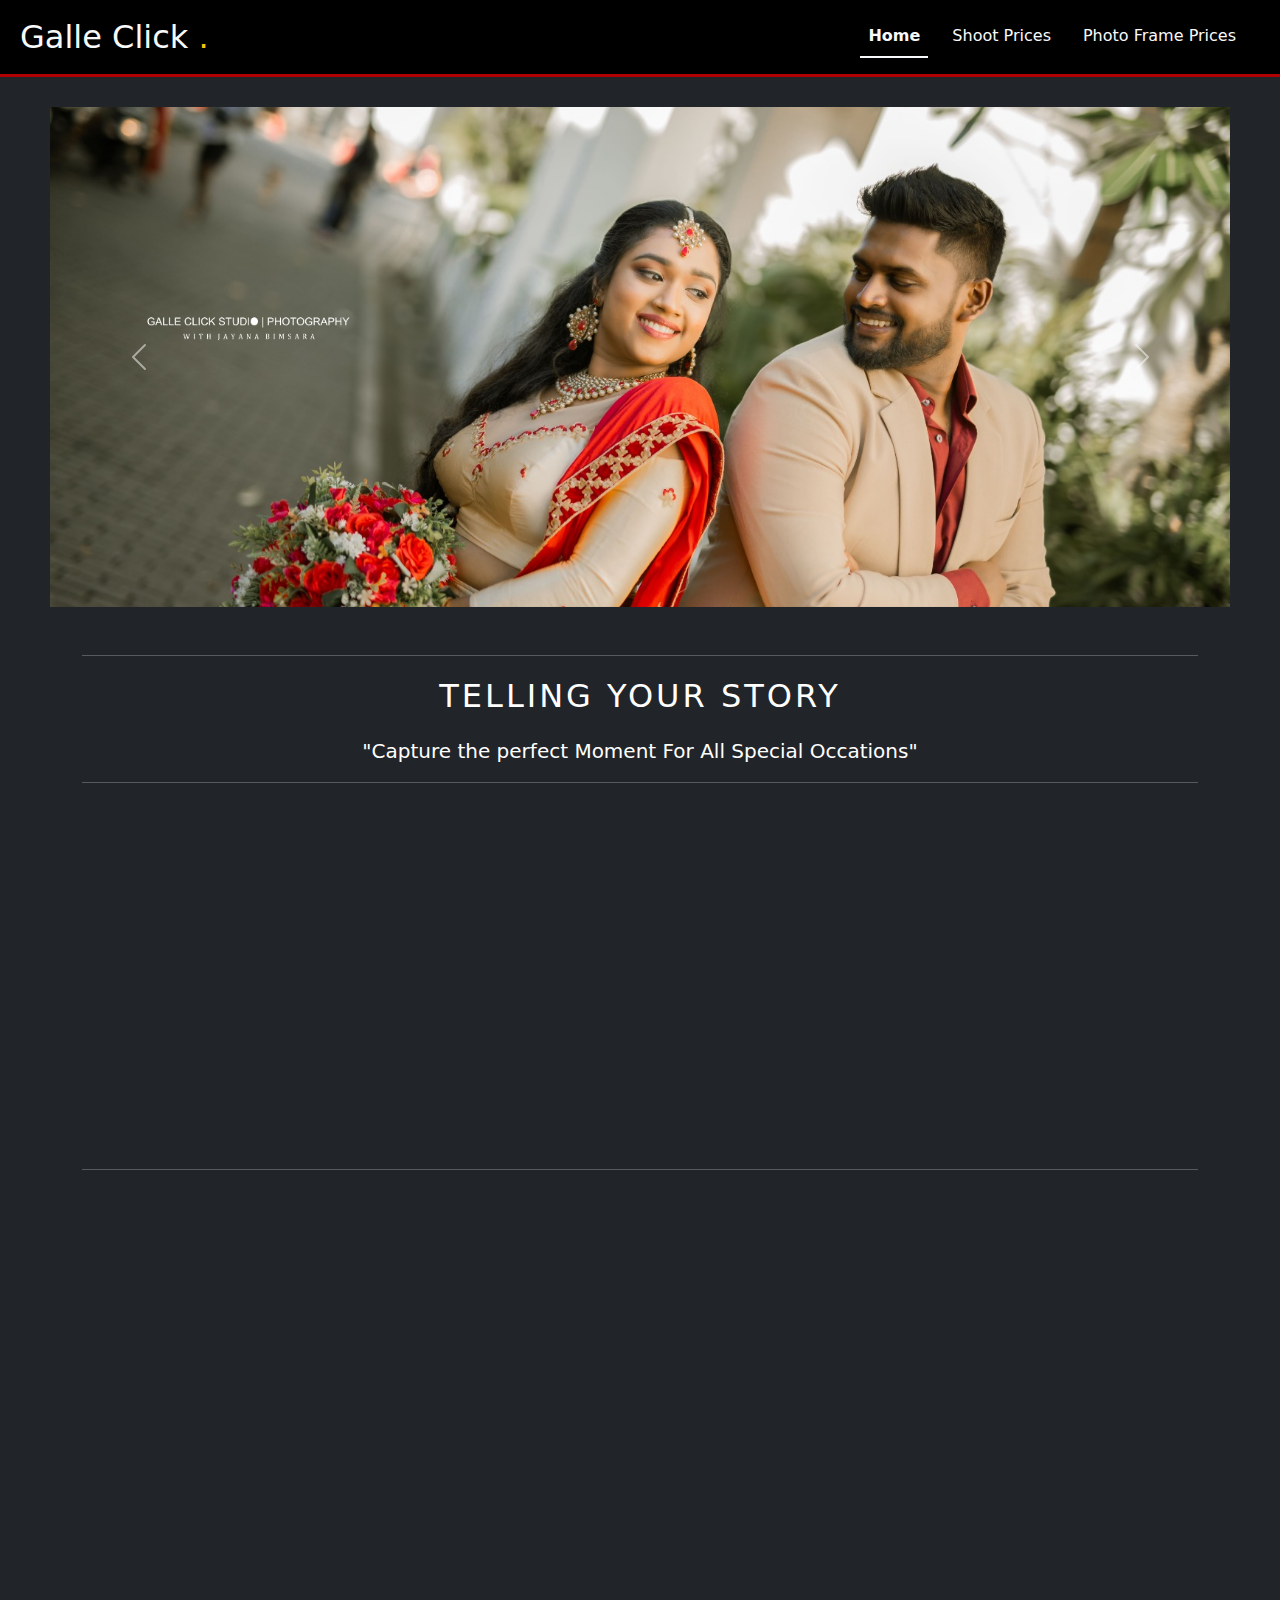
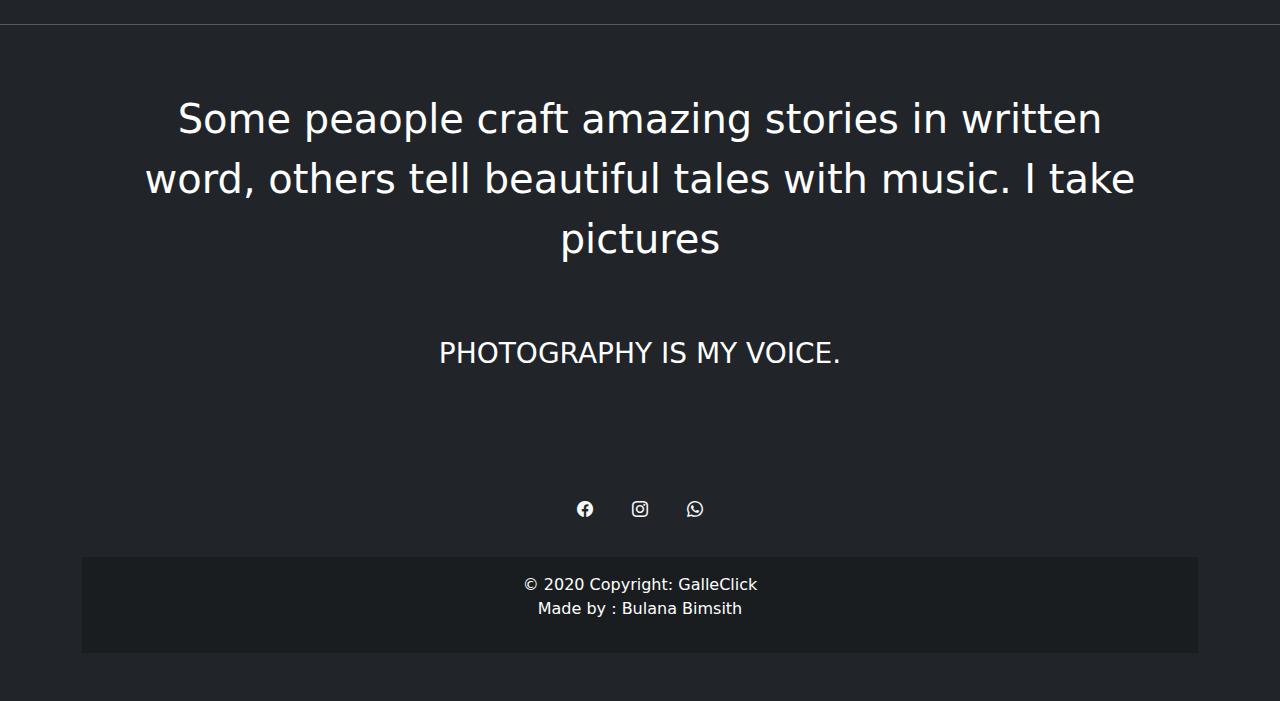
==== 2.html @ 51d2f90e "update" ====
<!DOCTYPE html>
<html lang="en">

<head>
    <meta charset="UTF-8">
    <meta name="viewport" content="width=device-width, initial-scale=1.0">
    <title>Galle Click</title>

    <!-- Favicons -->
    <link href="img/favicon.ico" rel="icon">
    <link href="img/apple-touch-icon-180x180.png" rel="apple-touch-icon">

    <!-- CSS files -->
    <link rel="stylesheet" href="assets/dist/css/bootstrap.min.css">
    <link rel="stylesheet" href="css/styles.css">
    <link rel="stylesheet" href="css/responsive.css">
    <link rel="stylesheet" href="https://cdn.jsdelivr.net/npm/bootstrap-icons@1.11.3/font/bootstrap-icons.min.css">
    <link href="https://unpkg.com/aos@2.3.1/dist/aos.css" rel="stylesheet">

    <!-- Link Swiper's CSS -->
    <link rel="stylesheet" href="https://unpkg.com/swiper/swiper-bundle.min.css" />

</head>

<body class="text-bg-dark">
    <!-- loader -->
    <div class="loader">
        <img src="Animation - 1720975486231.gif" alt="loader">
        <p style="letter-spacing: 3px;">Plz Waiting..</p>
    </div>
    <!-- end of loader -->


    <!-- Navigation Bar -->
    <nav class="navbar sticky-top navbar-expand-lg">
        <div class="container-fluid">
            <a class="navbar-brand fs-2 ms-2 text-light" href="#">Galle Click <span class="text-warning">.</span></a>
            <button class="navbar-toggler" type="button" data-bs-toggle="collapse" data-bs-target="#navbarNav"
                aria-controls="navbarNav" aria-expanded="false" aria-label="Toggle navigation">
                <span class="navbar-toggler-icon"></span>
            </button>
            <div class="collapse navbar-collapse justify-content-end" id="navbarNav">
                <ul class="navbar-nav nav-underline me-4">
                    <li class="nav-item">
                        <a class="nav-link active text-light text-center" aria-current="page" href="index.html">Home</a>
                    </li>
                    <li class="nav-item">
                        <a class="nav-link text-light text-center" href="shoot.html">Shoot Prices</a>
                    </li>
                    <li class="nav-item">
                        <a class="nav-link text-light text-center" href="frame.html">Photo Frame Prices</a>
                    </li>
                </ul>
            </div>
        </div>
    </nav>
    <!-- End of Navigation bar -->

    <!-- Carousel -->
    <!-- The slideshow/carousel -->
    <div id="demo" class="carousel slide pccarousel" data-bs-ride="carousel">
        <div class="carousel-inner">
            <div class="carousel-item active">
                <img src="img/banner4.jpg" alt="Los Angeles" class="d-block custom-carousel-img">
            </div>
            <div class="carousel-item">
                <img src="img/banner3.jpg" alt="Chicago" class="d-block custom-carousel-img">
            </div>
            <div class="carousel-item">
                <img src="img/banner5.jpg" alt="New York" class="d-block custom-carousel-img">
            </div>
        </div>

        <!-- Left and right controls/icons -->
        <button class="carousel-control-prev" type="button" data-bs-target="#demo" data-bs-slide="prev">
            <span class="carousel-control-prev-icon"></span>
        </button>
        <button class="carousel-control-next" type="button" data-bs-target="#demo" data-bs-slide="next">
            <span class="carousel-control-next-icon"></span>
        </button>
    </div>
    <!-- end of slider -->

    <div id="carouselExampleSlidesOnly" class="carousel slide mobilecarousel" data-bs-ride="carousel">
        <div class="carousel-inner">
            <div class="carousel-item active">
                <img src="img/banner1.jpg" class="d-block w-100" alt="...">
            </div>
            <div class="carousel-item">
                <img src="img/banner3.jpg" class="d-block w-100" alt="...">
            </div>
            <div class="carousel-item">
                <img src="img/banner5.jpg" class="d-block w-100" alt="...">
            </div>
        </div>
    </div>
    <!-- ======================================================================================================== -->

    <!--=====About=====-->
    <div class="container mt-5">
        <hr>
        <p class="text-center fs-2" style="letter-spacing: 3px;">TELLING YOUR STORY</p>
        <p class="text-center fs-5">"Capture the perfect Moment For All Special Occations"</p>
        <hr>
        <div class="row">
            <div class="col-sm-6 mb-5" data-aos="fade-right">
                <p class="fs-3 text-center border shadow mt-5">Photoshoots</p>
                <p>Our photography packages are designed to meet your diverse needs, offering a range of services
                    tailored to
                    capture your special moments beautifully. From coverage time to the number of images, prints, and
                    digital
                    files, each package is crafted with attention to detai. Explore our packages to find the perfect fit
                    for
                    your photography needs.</p>

                <a href="shoot_prices.html" class="btn float-end me-5"
                    style="background-color: rgb(29, 83, 120); color: white;" id="shoot-btn">See Photoshoot Prices</a>
            </div>
            <div class="col-sm-6 mt-5 mb-5" data-aos="fade-left">
                <p class="fs-3 text-center border shadow">Photo Frame</p>
                <p>Our photoframes are meticulously crafted to showcase your cherished memories in style. Made from
                    high-quality materials, our frames are built to last, preserving your precious moments for years to
                    come.
                    Choose from our selection of photoframes to add a touch of sophistication to your home
                    or office space.</p>

                <a href="frame_prices.html" class="btn float-end me-5"
                    style="background-color: rgb(29, 83, 120); color: white;" id="frame-btn">See PhotoFrame Prices</a>
            </div>
        </div>
        <hr>
        <br>
        <div class="row">
            <div class="col-sm-6">
                <div class="row">
                    <div class="col-sm-2"></div>
                    <div class="col-sm-8" data-aos="fade-right" data-aos-duration="1000">
                        <br>
                        <p class="mt-5 fs-3 text-center mx-3">I am Jayana Bimsara and I am the boy behind the camera.
                        </p>
                        <br>
                        <p class="text-center mx-5 fs-5">I created Galle Click in 2020 but have been around cameras
                            mywhole life.
                        </p>
                    </div>
                    <div class="col-sm-2"></div>
                </div>
            </div>
            <div class="col-sm-6">
                <img src="img/photo for about.jpg" alt="" style="width: 100%;" class="shadow" data-aos="flip-up"
                    data-aos-duration="1000">
            </div>
        </div>
    </div>
    <br>
    <hr>
    <div class="catlog">
        <div class="container">
            <p class="fs-1 text-center p-5 fw-normal">Some peaople craft amazing stories in written word, others tell
                beautiful tales with music. I
                take pictures</p>
            <p class="fs-3 text-center  fw-normal">PHOTOGRAPHY IS MY VOICE.</p>
            <br>
        </div>
    </div>


    <!-- ======================================================================================================== -->
    <!-- Remove the container if you want to extend the Footer to full width. -->
    <div class="container my-5">
        <footer class="bg-dark text-center text-white">
            <!-- Grid container -->
            <div class="container p-4 pb-0">
                <!-- Section: Social media -->
                <section class="mb-4">
                    <!-- Facebook -->
                    <a class="btn text-light btn-floating m-1" href="#!" role="button"><i
                            class="bi bi-facebook"></i></a>

                    <!-- Instagram -->
                    <a class="btn text-light btn-floating m-1" href="#!" role="button"><i
                            class="bi bi-instagram"></i></a>

                    <a class="btn text-light btn-floating m-1" href="#!" role="button"><i
                            class="bi bi-whatsapp"></i></a>

                </section>
                <!-- Section: Social media -->
            </div>
            <!-- Grid container -->

            <!-- Copyright -->
            <div class="text-center p-3" style="background-color: rgba(0, 0, 0, 0.2);">
                © 2020 Copyright:
                GalleClick
                <p>Made by : Bulana Bimsith</p>
            </div>
            <!-- Copyright -->
        </footer>

    </div>
    <!-- End of .container -->

</body>
<!-- Js files -->
<script src="assets/dist/js/bootstrap.bundle.min.js"></script>
<script src="https://unpkg.com/aos@2.3.1/dist/aos.js"></script>
<script>
    AOS.init();
</script>
<script src="js/loader.js"></script>

</html>
---- css/styles.css ----
.loader {
  position: fixed;
  top: 0;
  left: 0;
  width: 100%;
  height: 100%;
  background: rgb(33, 37, 41);
  z-index: 9999;
  display: flex;
  justify-content: center;
  align-items: center;
}

.hidden {
  display: none;
}

nav {
  background-color: black;
}

.navbar-toggler-icon {
  background-image: url("data:image/svg+xml,%3csvg xmlns='http://www.w3.org/2000/svg' viewBox='0 0 30 30'%3e%3cpath stroke='rgba(255, 255, 255, 1)' stroke-linecap='round' stroke-miterlimit='10' stroke-width='2' d='M4 7h22M4 15h22M4 23h22'/%3e%3c/svg%3e");
}

.navbar {
  border-bottom: 3px solid rgb(178, 0, 0);
}
---- css/responsive.css ----
@media (max-width: 768px) {
  .pccarousel {
    display: none;
  }
}

@media (min-width: 769px) {
  .mobilecarousel {
    display: none;
  }

  .pccarousel {
    margin-top: 30px !important;
    margin-inline: 50px;
  }

  .custom-carousel-img {
    height: 500px;
    object-fit: cover;
    width: 100%;
  }
}

@media (min-width: 2560px) {
  .custom-carousel-img {
    height: 900px;
    object-fit: cover;
    width: 100%;
  }

  .pccarousel {
    margin-top: 50px !important;
    margin-inline: 80px;
  }
}
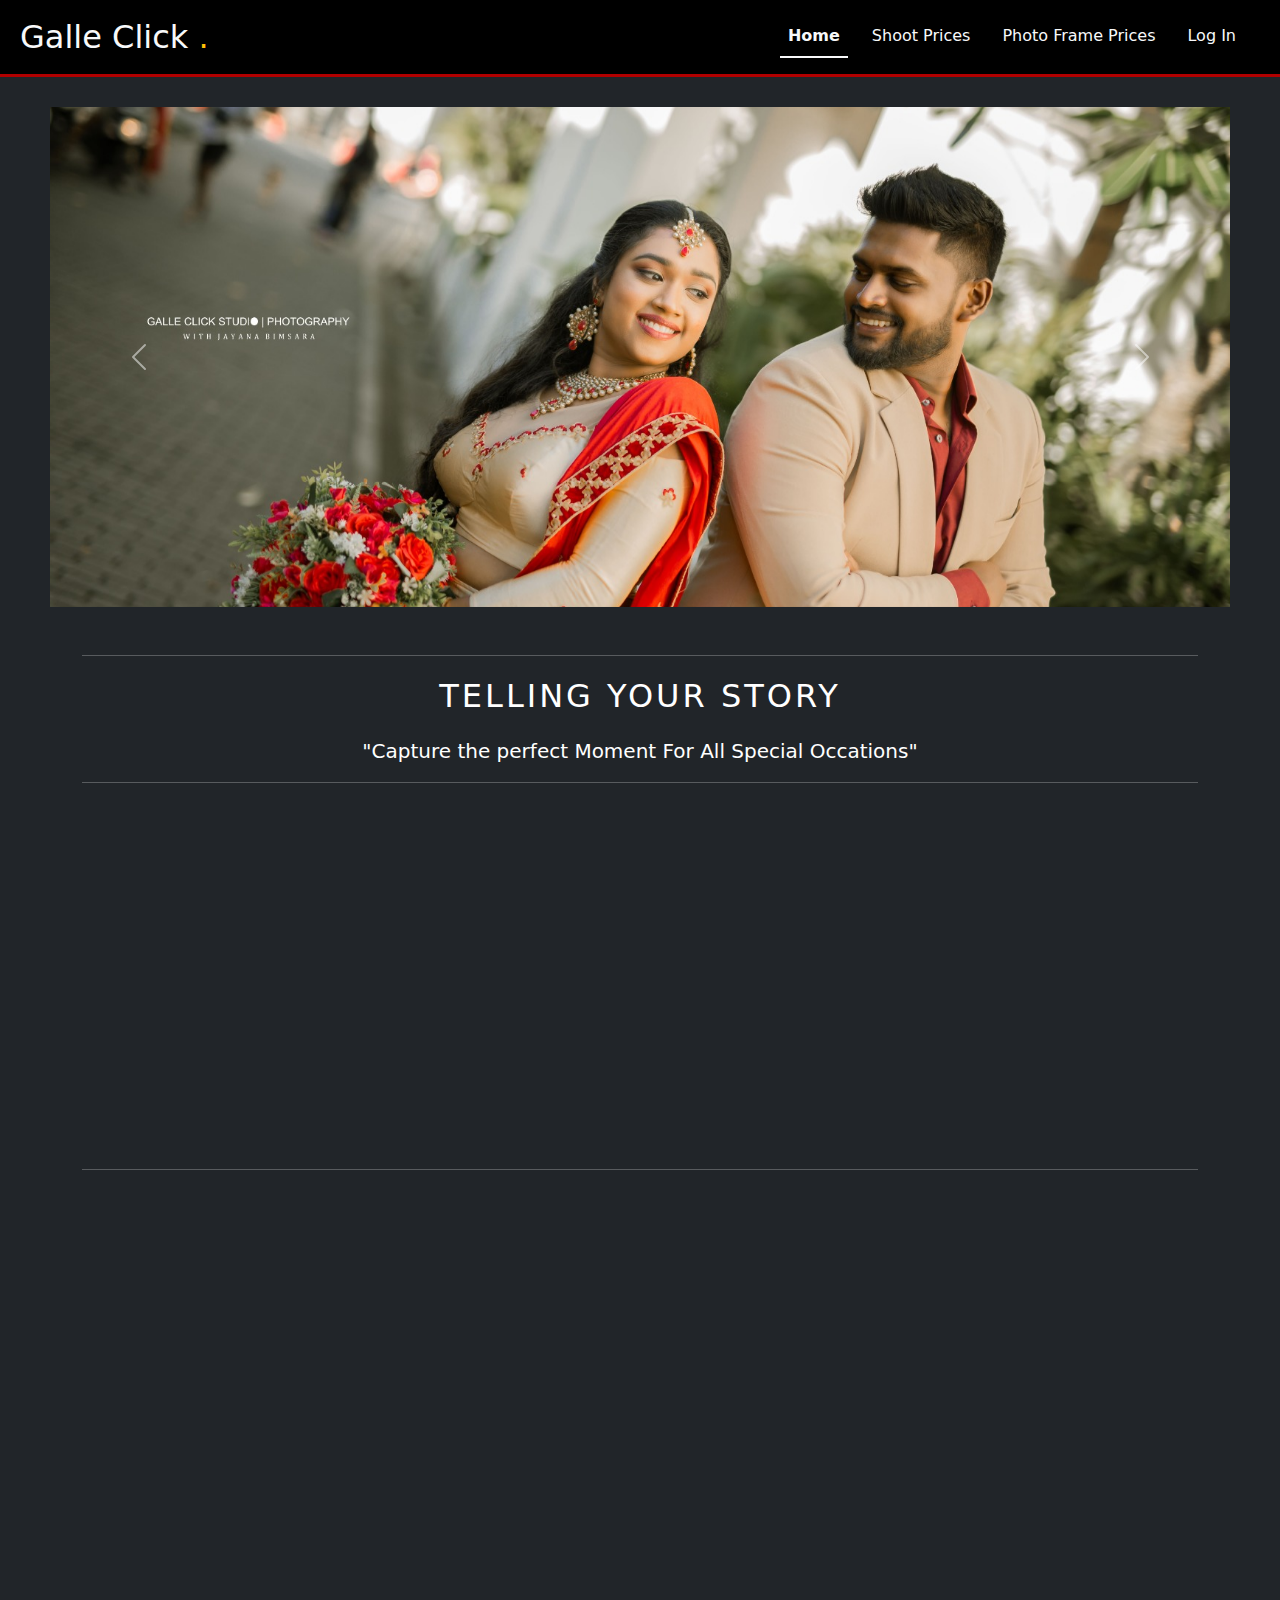
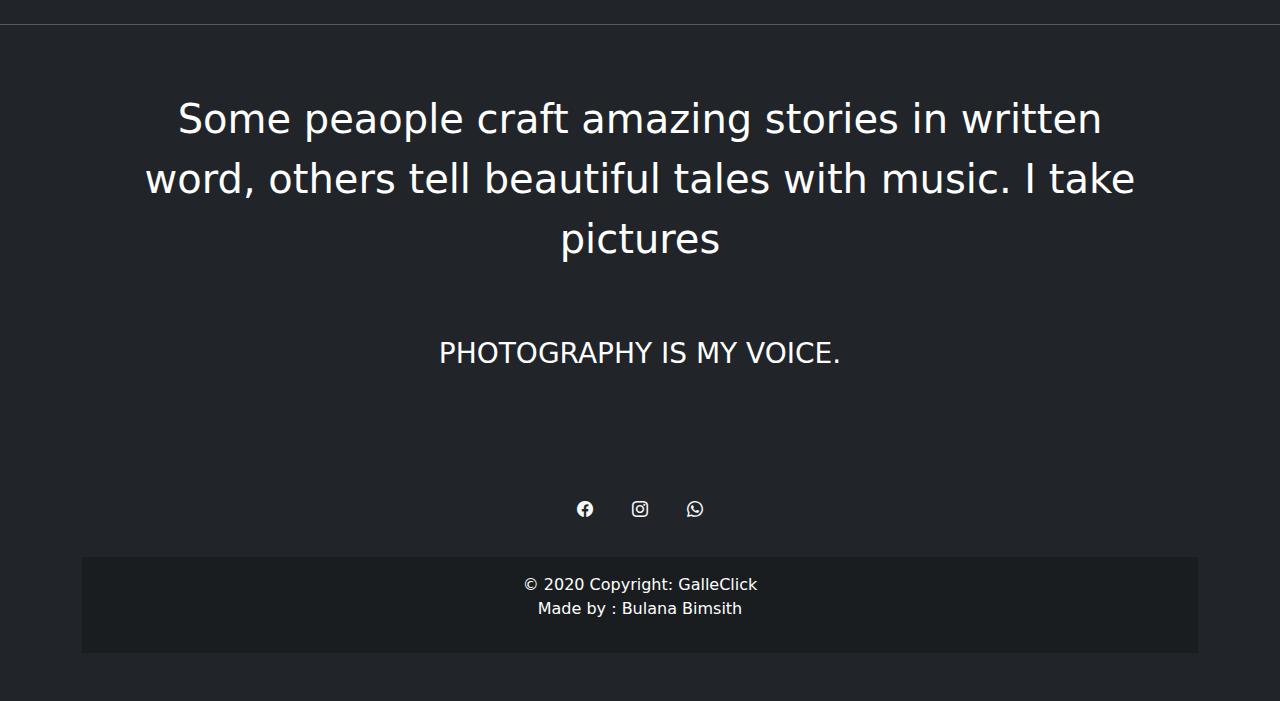
==== commit 82915a25: "Update" ====
--- a/2.html
+++ b/2.html
@@ -25,7 +25,7 @@
 <body class="text-bg-dark">
     <!-- loader -->
     <div class="loader">
-        <img src="Animation - 1720975486231.gif" alt="loader">
+        <img src="img/Animation - 1720975486231.gif" alt="loader">
         <p style="letter-spacing: 3px;">Plz Waiting..</p>
     </div>
     <!-- end of loader -->
@@ -49,6 +49,9 @@
                     </li>
                     <li class="nav-item">
                         <a class="nav-link text-light text-center" href="frame.html">Photo Frame Prices</a>
+                    </li>
+                    <li class="nav-item">
+                        <a class="nav-link text-light text-center" href="Login.html">Log In</a>
                     </li>
                 </ul>
             </div>
--- a/css/styles.css
+++ b/css/styles.css
@@ -26,3 +26,19 @@
 .navbar {
   border-bottom: 3px solid rgb(178, 0, 0);
 }
+
+.form_box{
+  margin-top: 5%;
+  width: 100%;
+  border-radius: 30px;
+  background-color: white;
+}
+
+.form_box p {
+  color: black;
+}
+
+.form_box img{
+  border-radius: 30px;
+  width: 50%;
+}